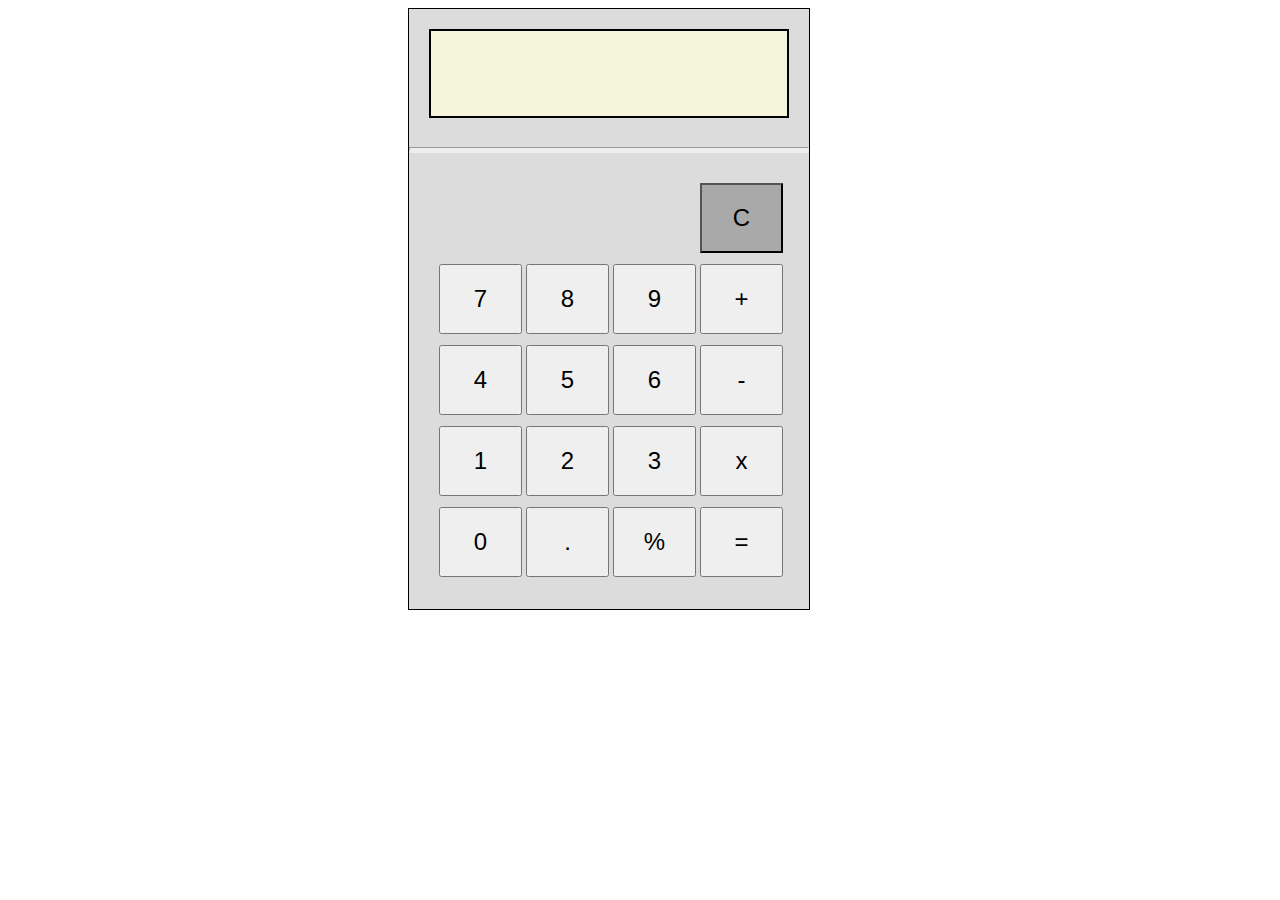
==== intex.html @ e0ebc780 "name changed" ====
<html lang="en">
<head>
    <meta charset="UTF-8">
    <meta http-equiv="X-UA-Compatible" content="IE=edge">
    <meta name="viewport" content="width=device-width, initial-scale=1.0">
    <title>Document</title>
    <link rel="stylesheet" href="calci.css" type="text/css">
    <script src="calci.js"></script>
</head>
<body>
    <div class="main">
            <div id="display">
               
            </div>
            <hr style="margin-top: 29px;border-bottom-width: thick;">
        <div class="keys">
            <div class="letters" style="margin-left: 291px ">
                <button onclick="calci.clear()" class="btn" style="background:darkgrey">C</button>
            </div>
            <div class="letters">
                <button onclick="calci.btns(7)" class="btn">7</button>
                <button onclick="calci.btns(8)" class="btn">8</button>
                <button onclick="calci.btns(9)" class="btn">9</button>
                <button onclick="calci.btnsym(calci.symbols[0])" class="btn">+</button>
            </div>
            <div class="letters">
                
                <button onclick="calci.btns(4)" class="btn">4</button>
                <button onclick="calci.btns(5)" class="btn">5</button>
                <button onclick="calci.btns(6)" class="btn">6</button>
                <button onclick="calci.btnsym(calci.symbols[1])" class="btn">-</button>
            </div>
            <div class="letters">
                <button onclick="calci.btns(1)" class="btn">1</button>
                <button onclick="calci.btns(2)" class="btn">2</button>
                <button onclick="calci.btns(3)" class="btn">3</button>
                <button onclick="calci.btnsym(calci.symbols([3]))" class="btn">x</button>
            </div>
            <div class="letters">
                <button onclick="calci.btns(0)" class="btn">0</button>
                <button onclick="calci.btns('.')" class="btn">.</button>
                <button onclick="calci.btnsym(calci.symbols[2])" class="btn">%</button>
                <button onclick="calci.btnsym(calci.symbols[4])" class="btn">=</button>
            </div>
        </div>

    </div>
</body>
</html>
---- calci.css ----
.main{
    width: 400px;
    height: 600px;
    border: solid black 1px;
    background: gainsboro;
    margin-left: 400px;
}
#display{
    height: 85px;
    margin: 20px;
    border: solid 2px;
    background: beige;
}
.btn{
    width: 83px;
    height: 70px;
    font-size: x-large;
}
.letters{
    margin-left: 30px;
    margin-top: 11px;
}
.keys{
    margin-top: 30px;
}
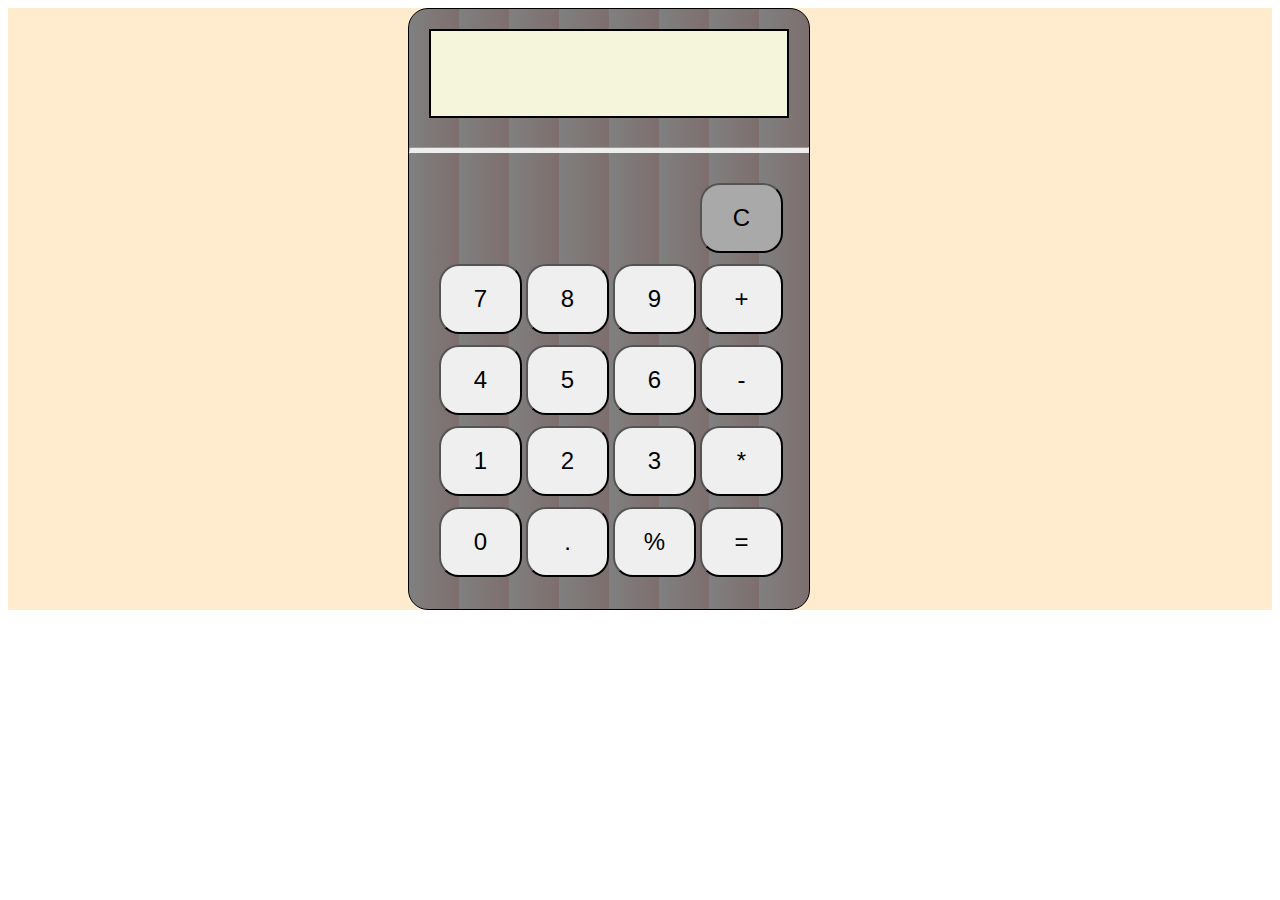
==== commit c71e0b94: "Completed" ====
--- a/intex.html
+++ b/intex.html
@@ -4,10 +4,11 @@
     <meta http-equiv="X-UA-Compatible" content="IE=edge">
     <meta name="viewport" content="width=device-width, initial-scale=1.0">
     <title>Document</title>
-    <link rel="stylesheet" href="calci.css" type="text/css">
+    <link rel="stylesheet" href="intex.css" type="text/css">
     <script src="calci.js"></script>
 </head>
 <body>
+    <div class="full">
     <div class="main">
             <div id="display">
                
@@ -34,16 +35,17 @@
                 <button onclick="calci.btns(1)" class="btn">1</button>
                 <button onclick="calci.btns(2)" class="btn">2</button>
                 <button onclick="calci.btns(3)" class="btn">3</button>
-                <button onclick="calci.btnsym(calci.symbols([3]))" class="btn">x</button>
+                <button onclick="calci.btnsym(calci.symbols[2])" class="btn">*</button>
             </div>
             <div class="letters">
                 <button onclick="calci.btns(0)" class="btn">0</button>
                 <button onclick="calci.btns('.')" class="btn">.</button>
-                <button onclick="calci.btnsym(calci.symbols[2])" class="btn">%</button>
-                <button onclick="calci.btnsym(calci.symbols[4])" class="btn">=</button>
+                <button onclick="calci.btnsym(calci.symbols[3])" class="btn">%</button>
+                <button onclick="calci.result()" class="btn">=</button>
             </div>
         </div>
 
     </div>
+    </div>
 </body>
 </html>
--- a/intex.css
+++ b/intex.css
@@ -0,0 +1,38 @@
+.main{
+    width: 400px;
+    height: 600px;
+    border: solid black 1px;
+    background: repeating-linear-gradient(90deg, grey, #7e6e6e 50px);
+    margin-left: 400px;
+    border-radius: 20px;
+}
+#display{
+    font-family: cursive;
+    height: 85px;
+    margin: 20px;
+    border: solid 2px;
+    background: beige;
+    font-size: 25px;
+    text-align: right;
+}
+.btn{
+    width: 83px;
+    height: 70px;
+    font-size: x-large;
+    cursor: pointer;
+    border-radius: 20px;
+
+}
+.letters{
+    margin-left: 30px;
+    margin-top: 11px;
+    
+}
+.keys{
+    margin-top: 30px;
+   
+}
+.full{
+    background: blanchedalmond;
+    margin: 0px;
+}